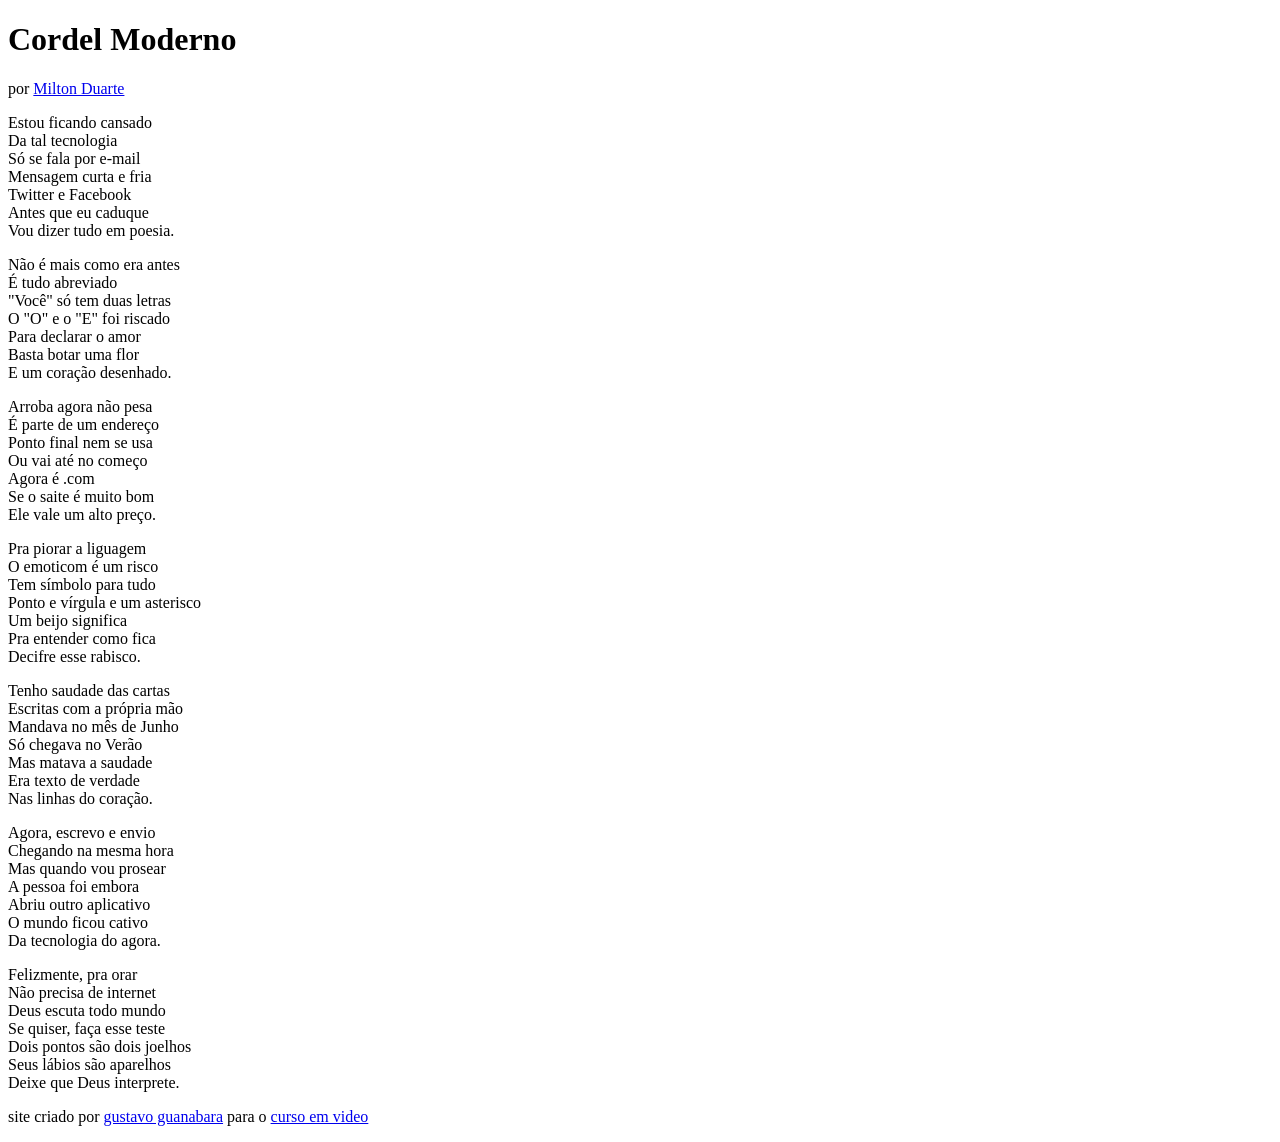
==== desafio/desafio1/index.html @ ffa972b5 "atualizando" ====
<!DOCTYPE html>
<html lang="pt-br">
<head>
    <meta charset="UTF-8">
    <meta name="viewport" content="width=device-width, initial-scale=1.0">
    <title>cordel moderno</title>
    <link rel="stylesheet" href="estilo/style.css">
</head>
<body>
        <header>
            <h1>
                Cordel Moderno
            </h1>
            <p>
             por <a href=" https://www.recantodasletras.com.br/poesias/3186743]">Milton Duarte</a>
            </p>
        </header>

        <section>
            <p>
                Estou ficando cansado <br>
                Da tal tecnologia <br>
                Só se fala por e-mail <br>
                Mensagem curta e fria <br>
                Twitter e Facebook <br>
                Antes que eu caduque <br>
                Vou dizer tudo em poesia.
            </p>
        </section>
        
        <section>
            <p>
                Não é mais como era antes <br>
                É tudo abreviado <br>
                "Você" só tem duas letras <br>
                O "O" e o "E" foi riscado <br>
                Para declarar o amor <br>
                Basta botar uma flor <br>
                E um coração desenhado.
            </p>
        </section>
        
        <section>
            <p>
                Arroba agora não pesa <br>
                É parte de um endereço <br>
                Ponto final nem se usa <br>
                Ou vai até no começo <br>
                Agora é .com <br>
                Se o saite é muito bom <br>
                Ele vale um alto preço.
            </p>
            <p>
                Pra piorar a liguagem <br>
                O emoticom é um risco <br>
                Tem símbolo para tudo <br>
                Ponto e vírgula e um asterisco <br>
                Um beijo significa <br>
                Pra entender como fica <br>
                Decifre esse rabisco.
            </p>
        </section>
        
        <section>
            <p>
                Tenho saudade das cartas <br>
                Escritas com a própria mão <br>
                Mandava no mês de Junho <br>
                Só chegava no Verão <br>
                Mas matava a saudade <br>
                Era texto de verdade <br>
                Nas linhas do coração.
            </p> 
        </section>
        
        <section>
                <p>
                    Agora, escrevo e envio <br>
                    Chegando na mesma hora <br>
                    Mas quando vou prosear <br>
                    A pessoa foi embora <br>
                    Abriu outro aplicativo <br>
                    O mundo ficou cativo <br>
                    Da tecnologia do agora.
                </p>
                
                <p>
                    Felizmente, pra orar <br>
                    Não precisa de internet <br>
                    Deus escuta todo mundo <br>
                    Se quiser, faça esse teste <br>
                    Dois pontos são dois joelhos <br>
                    Seus lábios são aparelhos <br>
                    Deixe que Deus interprete. <br>
                </p>
            
        </section>

        <p>
            <footer>site criado por <a href="https://github.com/gustavoguanabara/">gustavo guanabara</a> para o <a href="https://github.com/curso-em-video/">curso em video</a></footer>
        </p>
</body>
</html>
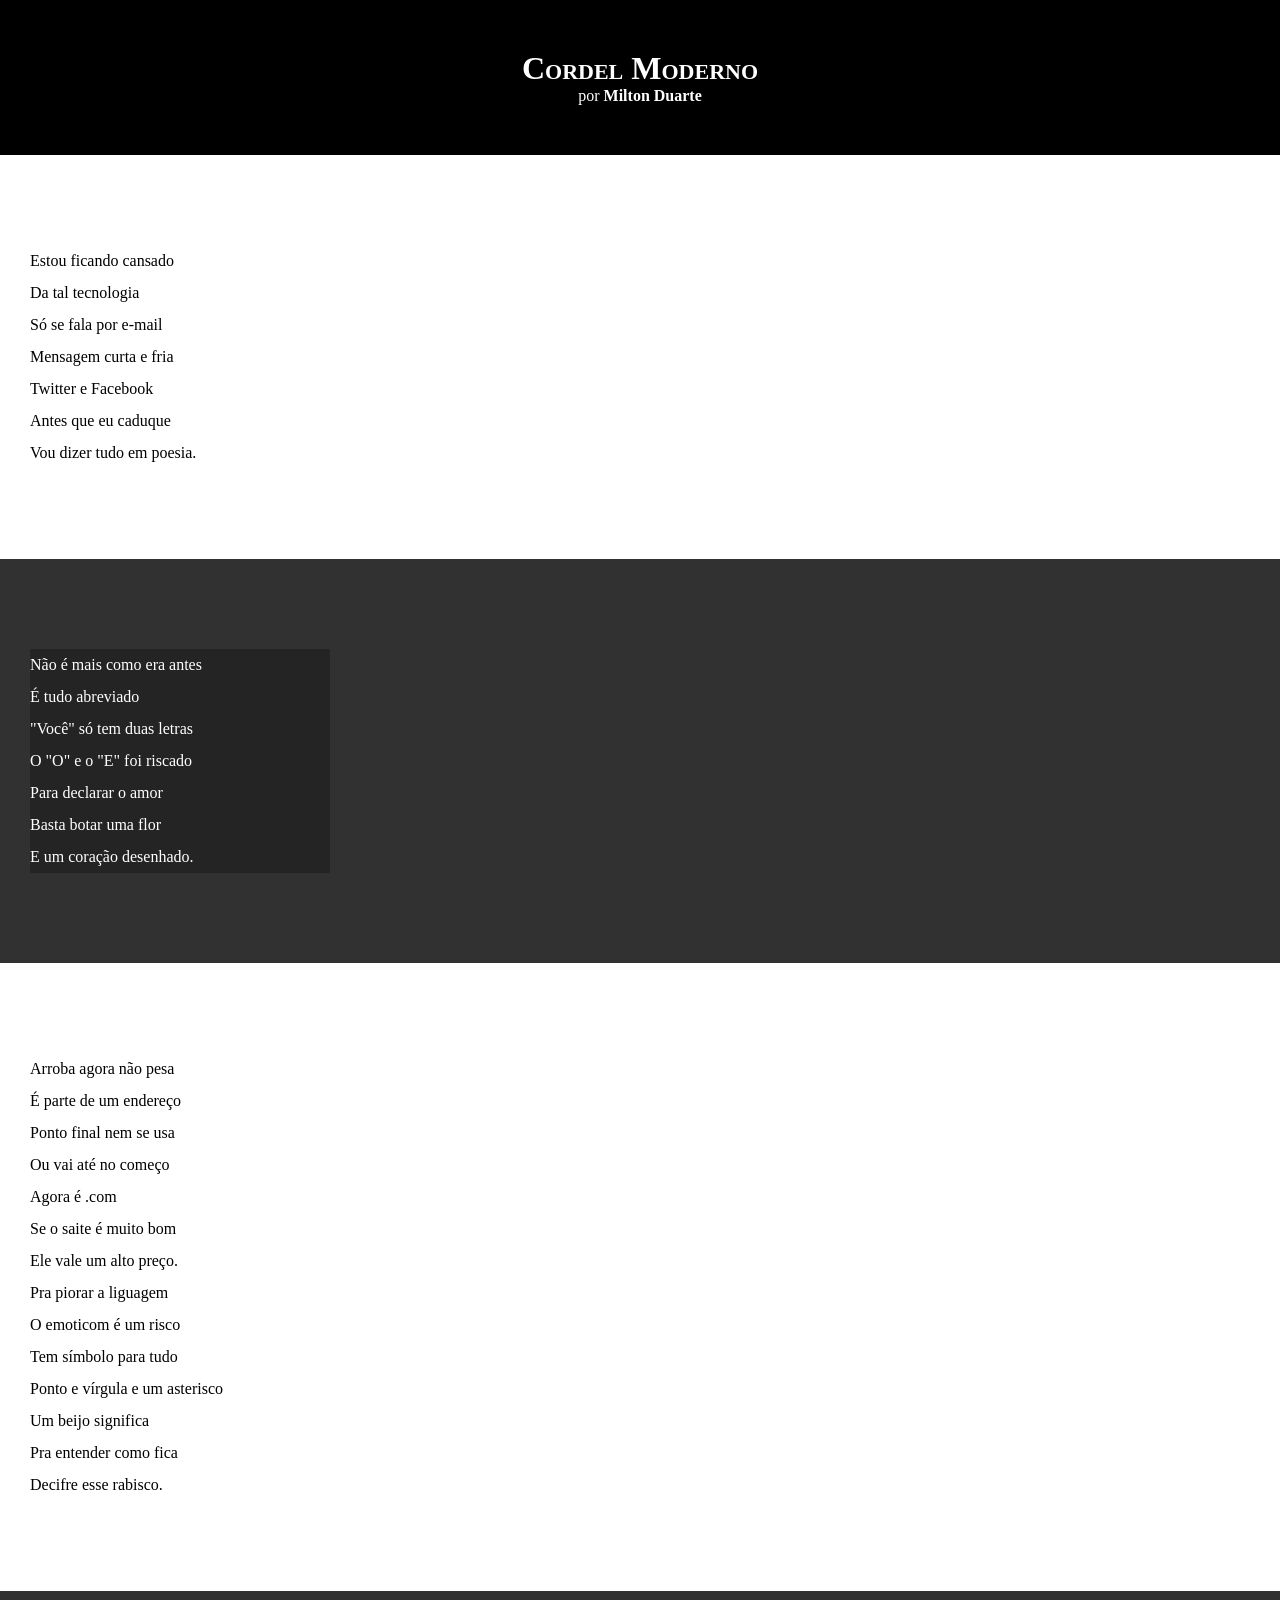
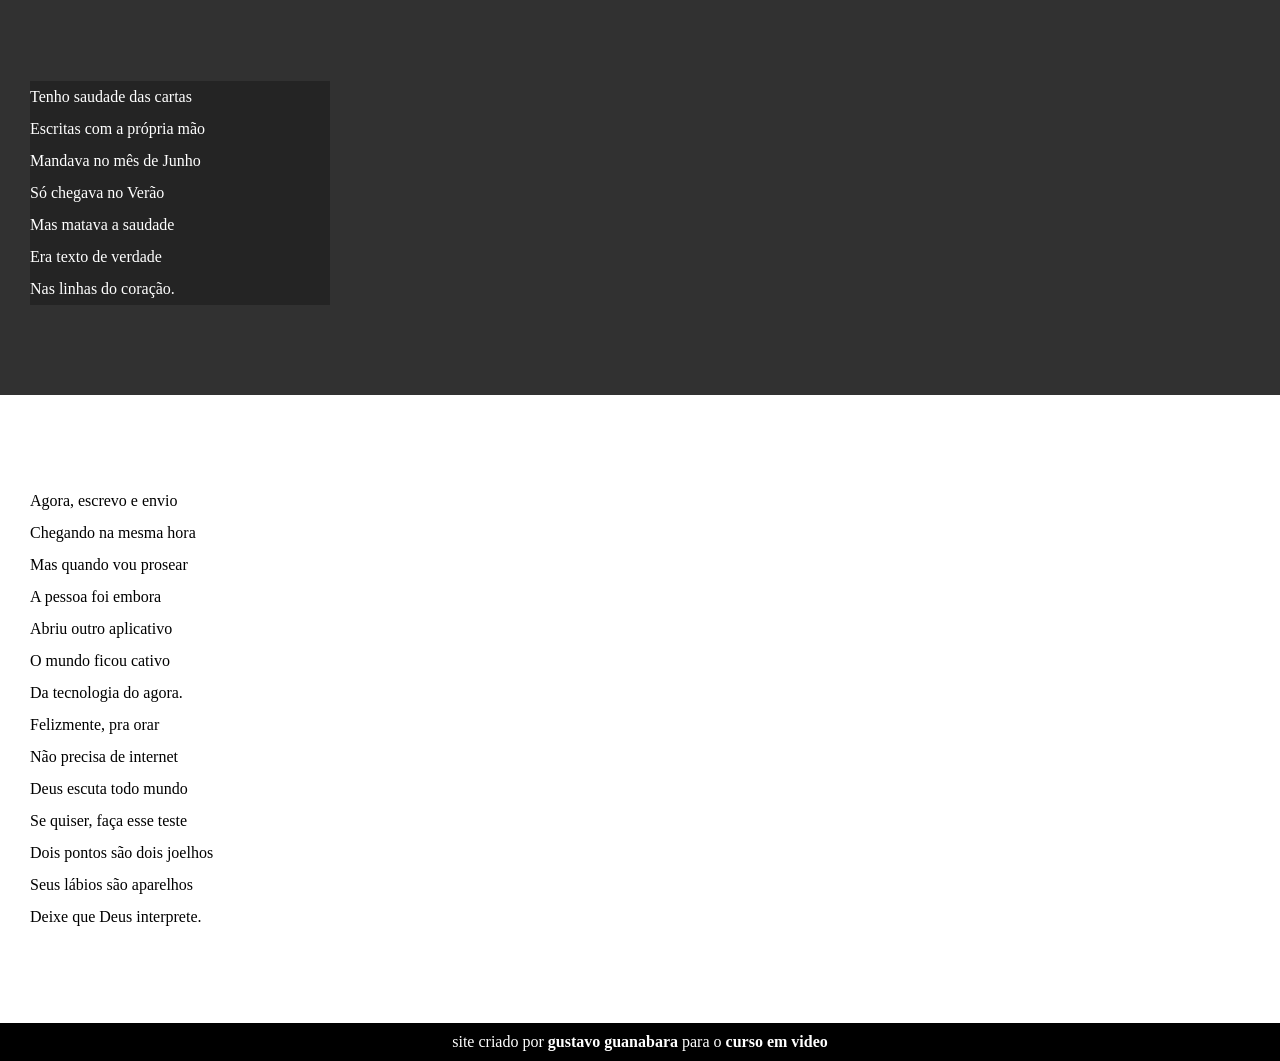
==== commit 766a59ac: "atualizando" ====
--- a/desafio/desafio1/index.html
+++ b/desafio/desafio1/index.html
@@ -16,7 +16,7 @@
             </p>
         </header>
 
-        <section>
+        <section class="normal">
             <p>
                 Estou ficando cansado <br>
                 Da tal tecnologia <br>
@@ -28,7 +28,7 @@
             </p>
         </section>
         
-        <section>
+        <section class="imagem">
             <p>
                 Não é mais como era antes <br>
                 É tudo abreviado <br>
@@ -40,7 +40,7 @@
             </p>
         </section>
         
-        <section>
+        <section class="normal">
             <p>
                 Arroba agora não pesa <br>
                 É parte de um endereço <br>
@@ -61,7 +61,7 @@
             </p>
         </section>
         
-        <section>
+        <section class="imagem">
             <p>
                 Tenho saudade das cartas <br>
                 Escritas com a própria mão <br>
@@ -73,7 +73,7 @@
             </p> 
         </section>
         
-        <section>
+        <section class="normal">
                 <p>
                     Agora, escrevo e envio <br>
                     Chegando na mesma hora <br>
--- a/desafio/desafio1/estilo/style.css
+++ b/desafio/desafio1/estilo/style.css
@@ -0,0 +1,60 @@
+@charset "UTF-8";
+
+*{
+    margin: 0px;
+    padding: 0px;
+}
+
+html, body{
+    min-width: 100vh;
+    background-color: darkgray;
+}
+
+header{
+    background-color:black;
+    color: white;
+    text-align: center;
+}
+header h1{
+    padding-top: 50px;
+    font-variant: small-caps;
+}
+header p{
+    padding-bottom: 50px;
+}
+a{
+    color: white;
+    text-decoration: none;
+    font-weight: bold;
+}
+a:hover{
+    text-decoration: underline;
+}
+
+section{
+    padding-top: 10vh;
+    padding-bottom: 10vh;
+    padding-left: 30px;
+    line-height: 2em;
+
+}
+
+section.normal{
+    background-color: white;
+}
+
+section.imagem{
+    color: white;
+    background-color: rgb(49, 49, 49);
+}
+
+section.imagem > p{
+    width:300px ;
+    background-color: rgba(0, 0, 0, 0.267);
+}
+footer{
+    background-color: black;
+    color: white;
+    text-align: center;
+    padding: 10px;
+}
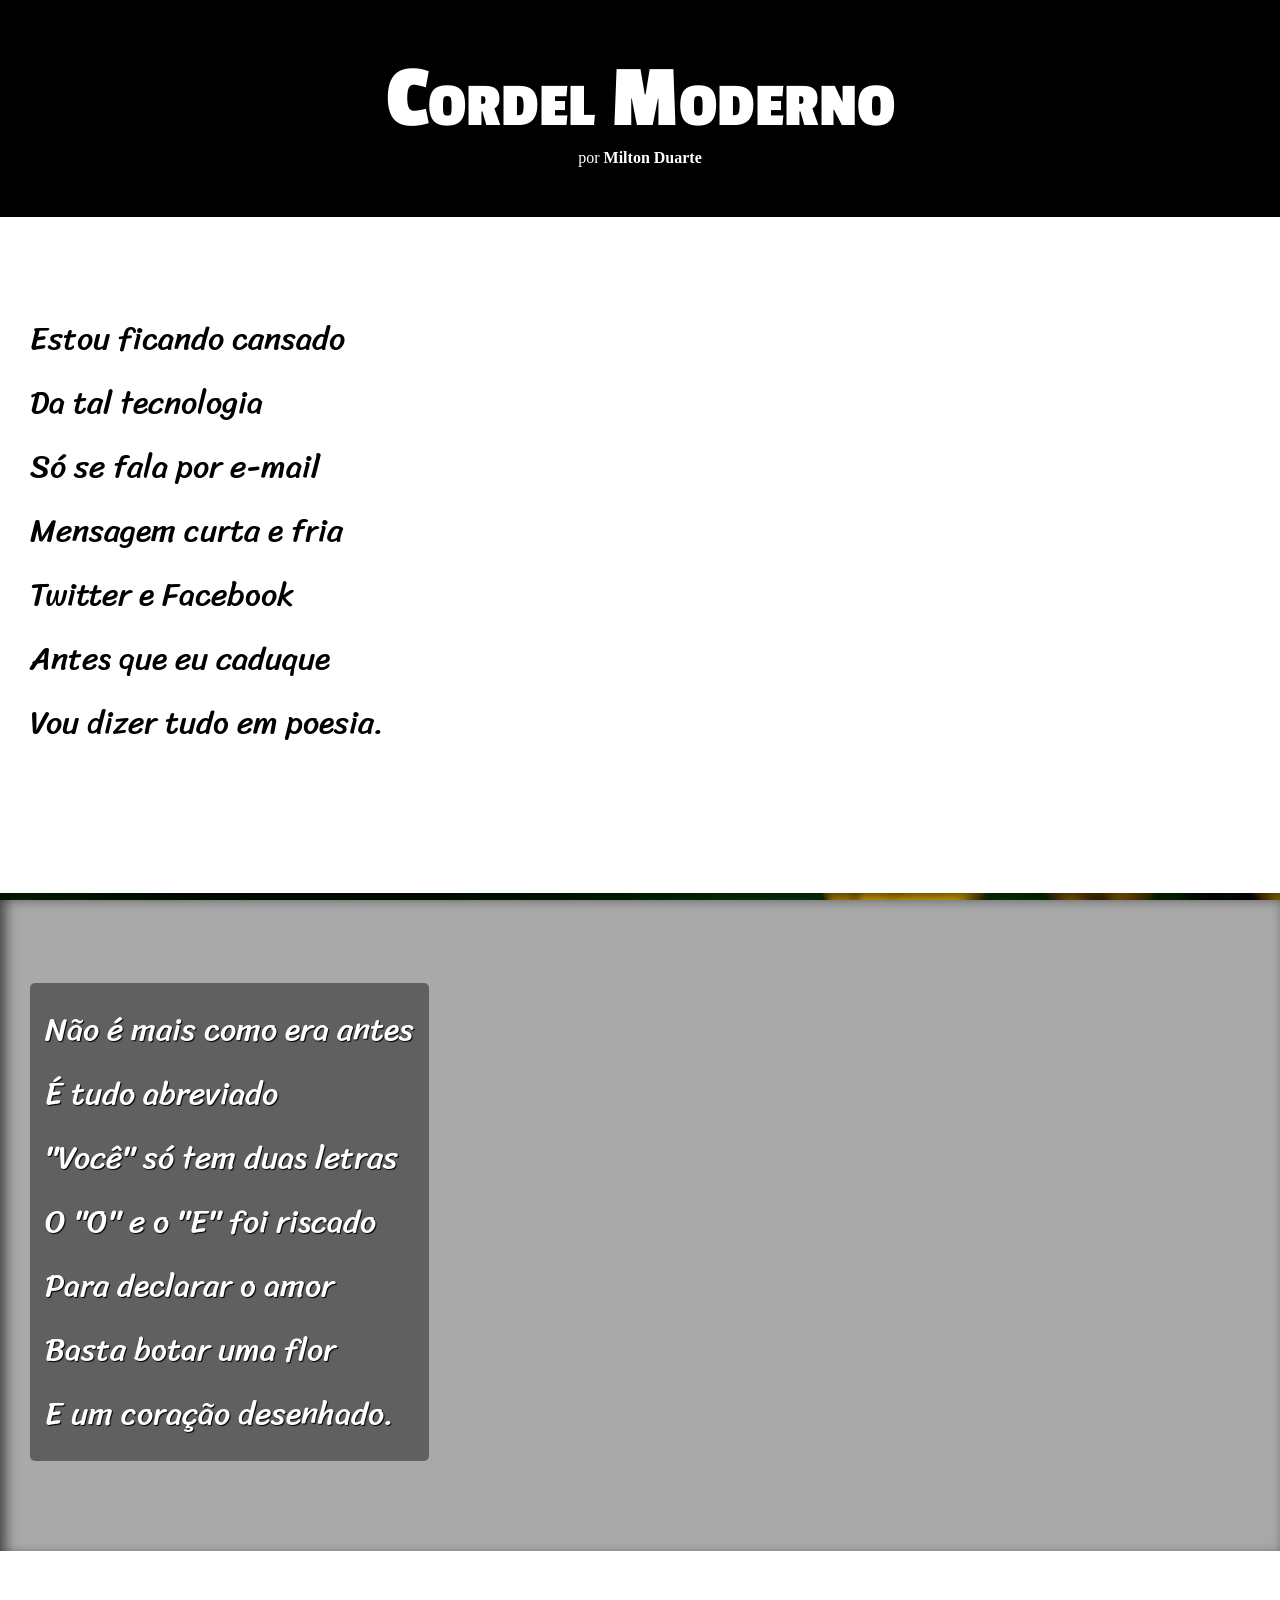
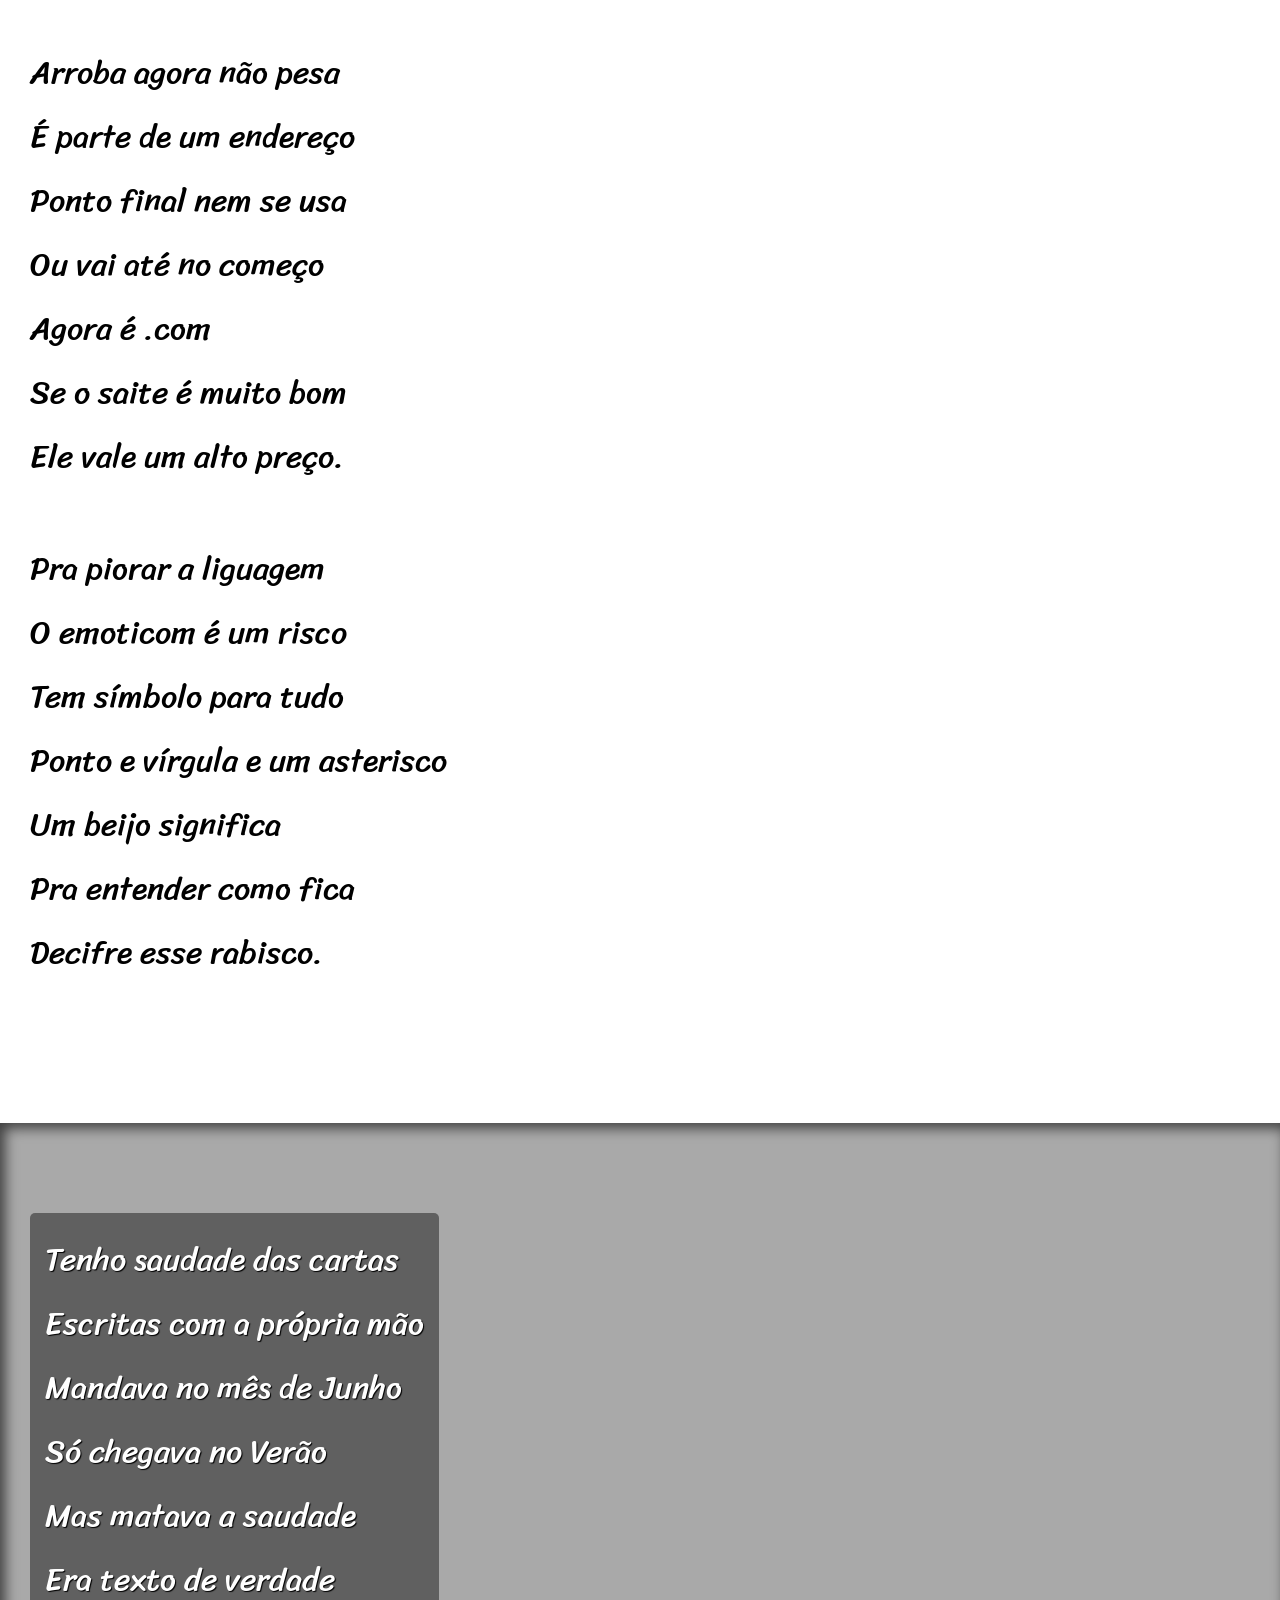
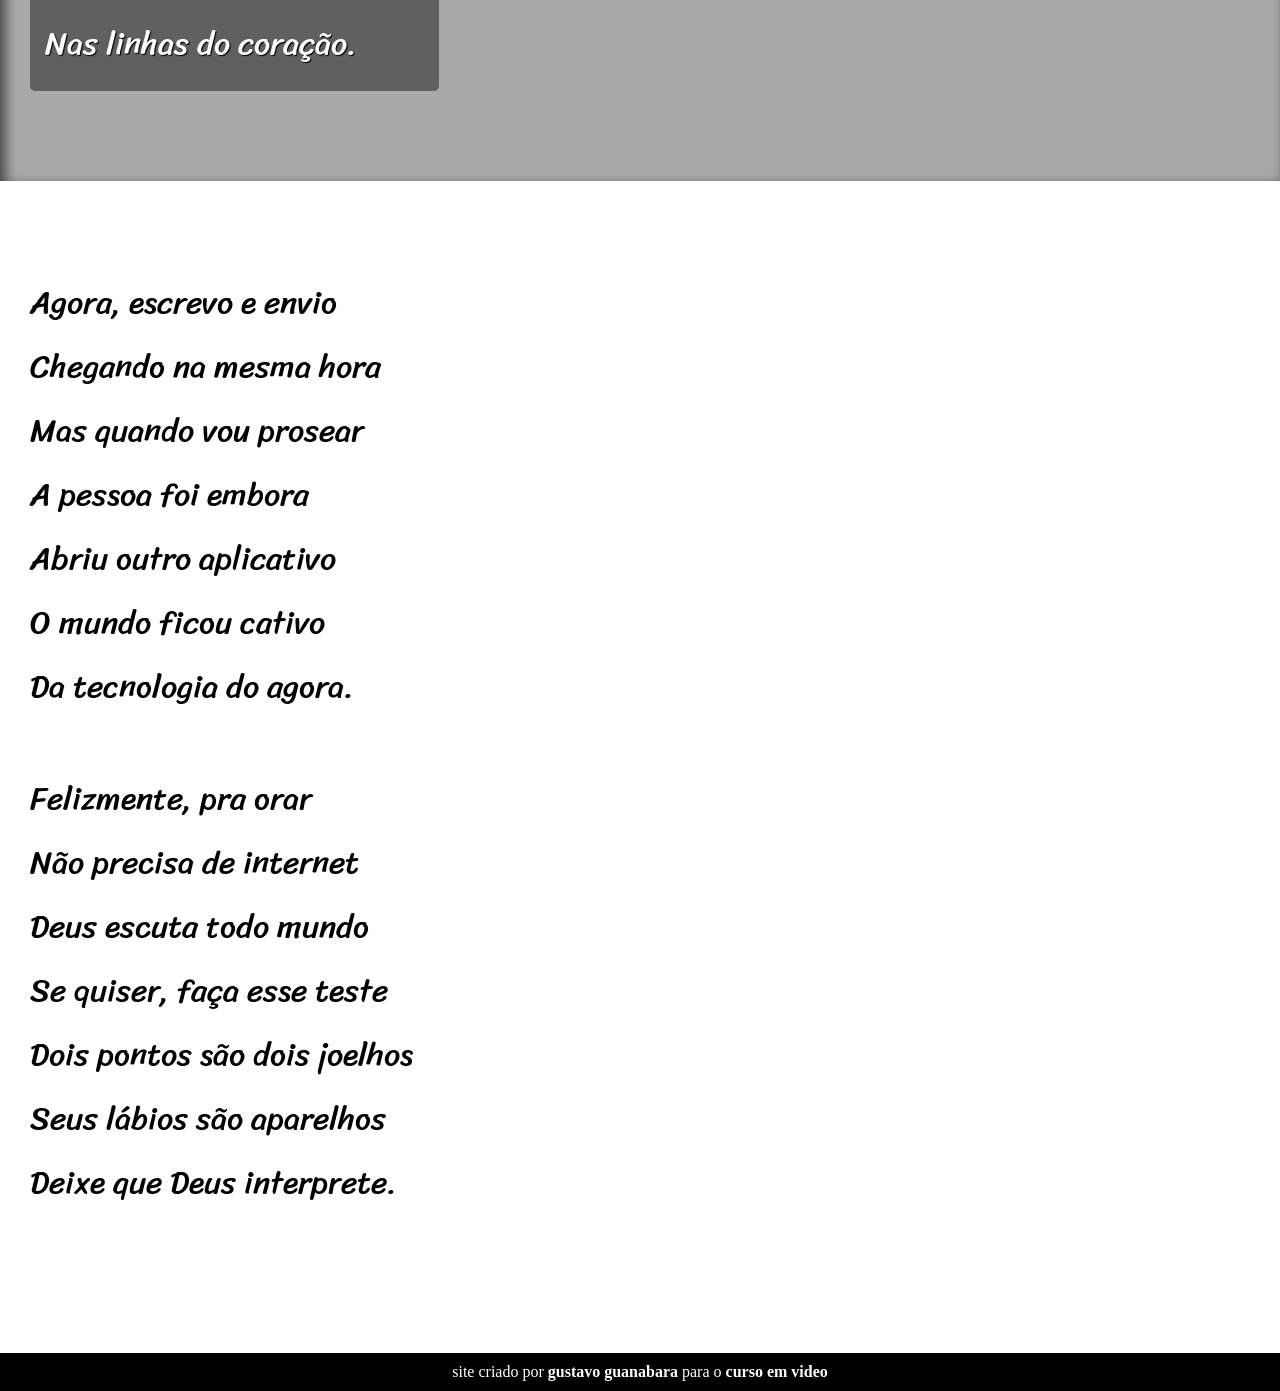
==== commit d099e260: "parallax" ====
--- a/desafio/desafio1/index.html
+++ b/desafio/desafio1/index.html
@@ -28,7 +28,7 @@
             </p>
         </section>
         
-        <section class="imagem">
+        <section class="imagem" id="im1">
             <p>
                 Não é mais como era antes <br>
                 É tudo abreviado <br>
@@ -61,7 +61,7 @@
             </p>
         </section>
         
-        <section class="imagem">
+        <section class="imagem" id="im2">
             <p>
                 Tenho saudade das cartas <br>
                 Escritas com a própria mão <br>
--- a/desafio/desafio1/estilo/style.css
+++ b/desafio/desafio1/estilo/style.css
@@ -1,4 +1,14 @@
 @charset "UTF-8";
+
+@import url('https://fonts.googleapis.com/css2?family=Sriracha&display=swap');
+
+@import url('https://fonts.googleapis.com/css2?family=Passion+One:wght@400;700;900&display=swap');
+
+:root{
+    --font1: verdana, geneva, tahoma, sans-serif;
+    --font2: "Passion One", sans-serif;
+    --font3: 'sriracha', cursive;
+}
 
 *{
     margin: 0px;
@@ -18,6 +28,8 @@
 header h1{
     padding-top: 50px;
     font-variant: small-caps;
+    font-family: var(--font2);
+    font-size: 7vw;
 }
 header p{
     padding-bottom: 50px;
@@ -36,9 +48,11 @@
     padding-bottom: 10vh;
     padding-left: 30px;
     line-height: 2em;
-
+    font-size: 2.5vw;
+    font-family: var(--font3)
+    
 }
-
+        
 section.normal{
     background-color: white;
 }
@@ -46,11 +60,29 @@
 section.imagem{
     color: white;
     background-color: rgb(49, 49, 49);
+    box-shadow: inset 5px 5px 13px 0px rgba(0, 0, 0, 0.63);
+    background-attachment: fixed;
 }
 
 section.imagem > p{
-    width:300px ;
-    background-color: rgba(0, 0, 0, 0.267);
+    display: inline-block;
+    padding: 15px;
+    border-radius: 5px;
+    background-color: rgba(0, 0, 0, 0.432);
+    text-shadow: 1px 1px 1px black;
+}
+
+section p{
+    padding-bottom: 1.5em;
+}
+section#im1{
+    background-image: url(/imagens/background001.jpg);
+    background-position: right center;
+    background-size: cover;
+}
+section#im2{
+    background-image: url(/imagens/background002.jpg);
+    background-size: cover;
 }
 footer{
     background-color: black;
